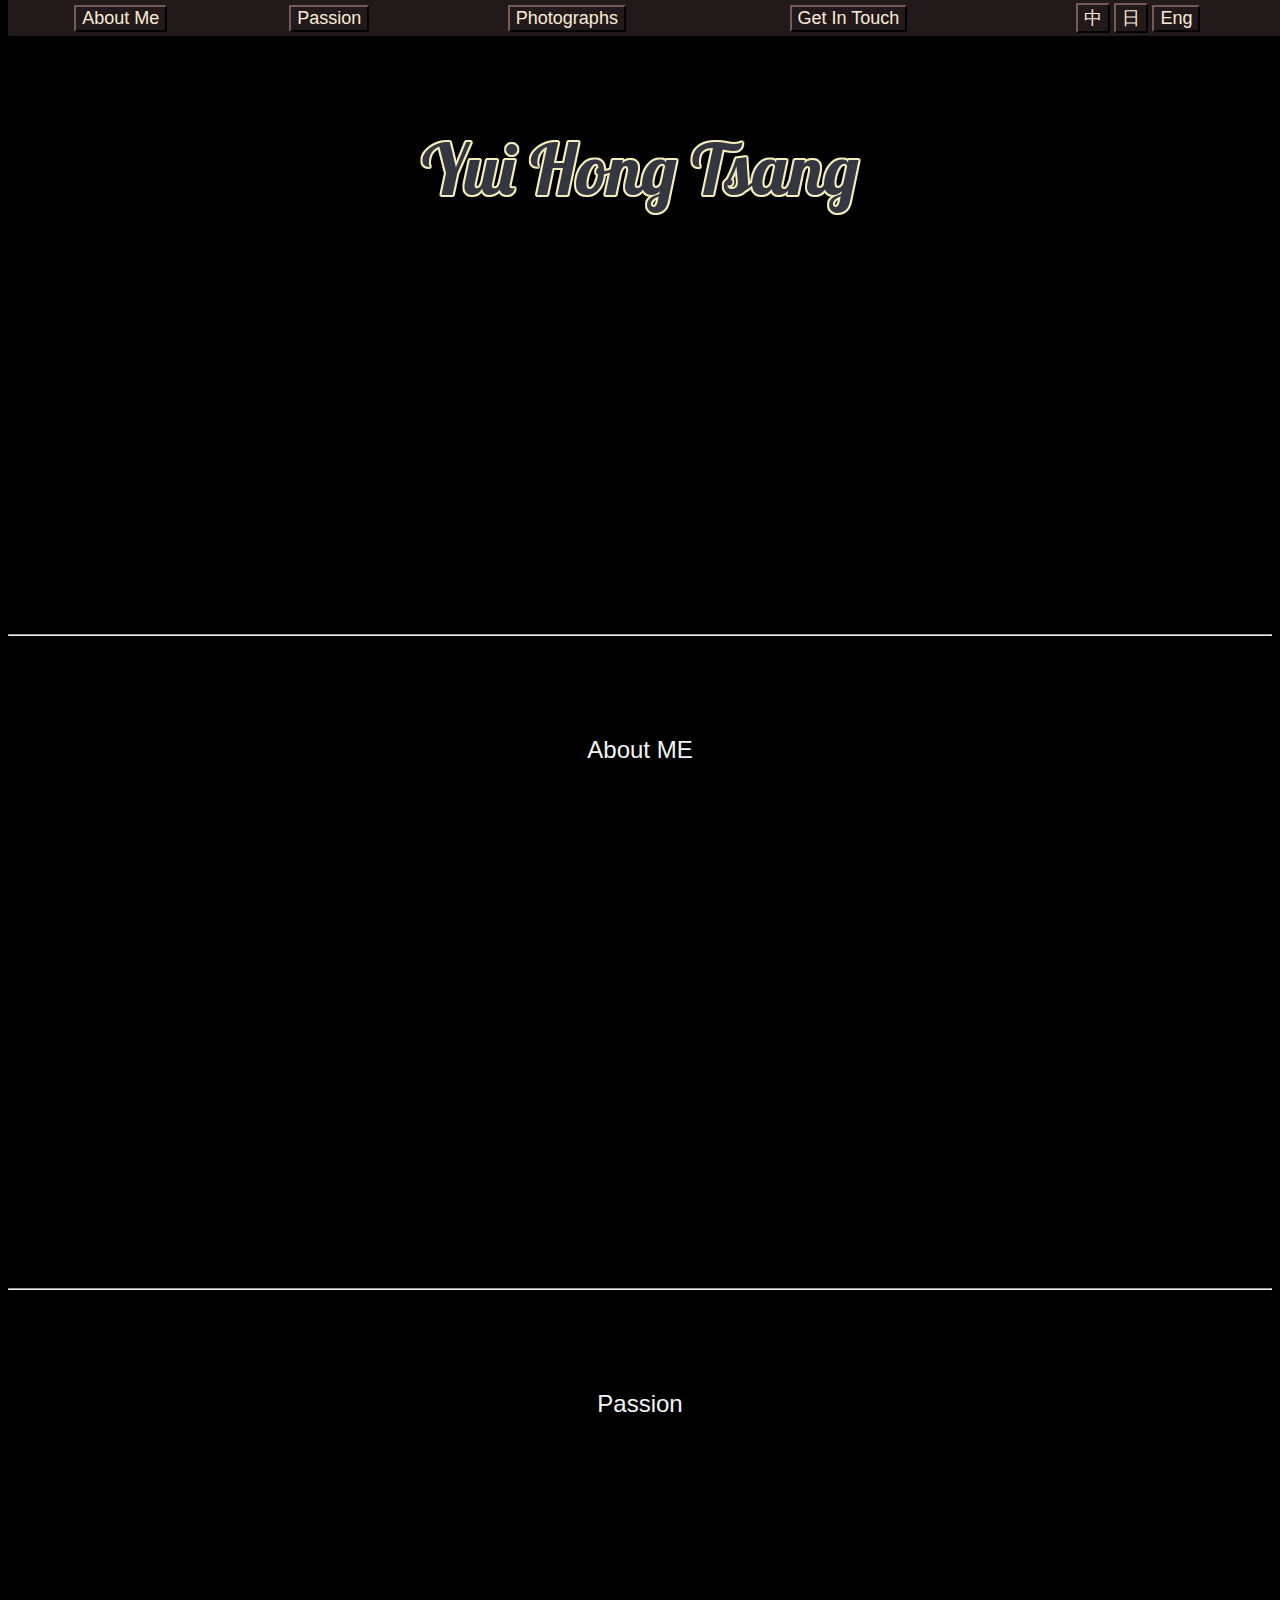
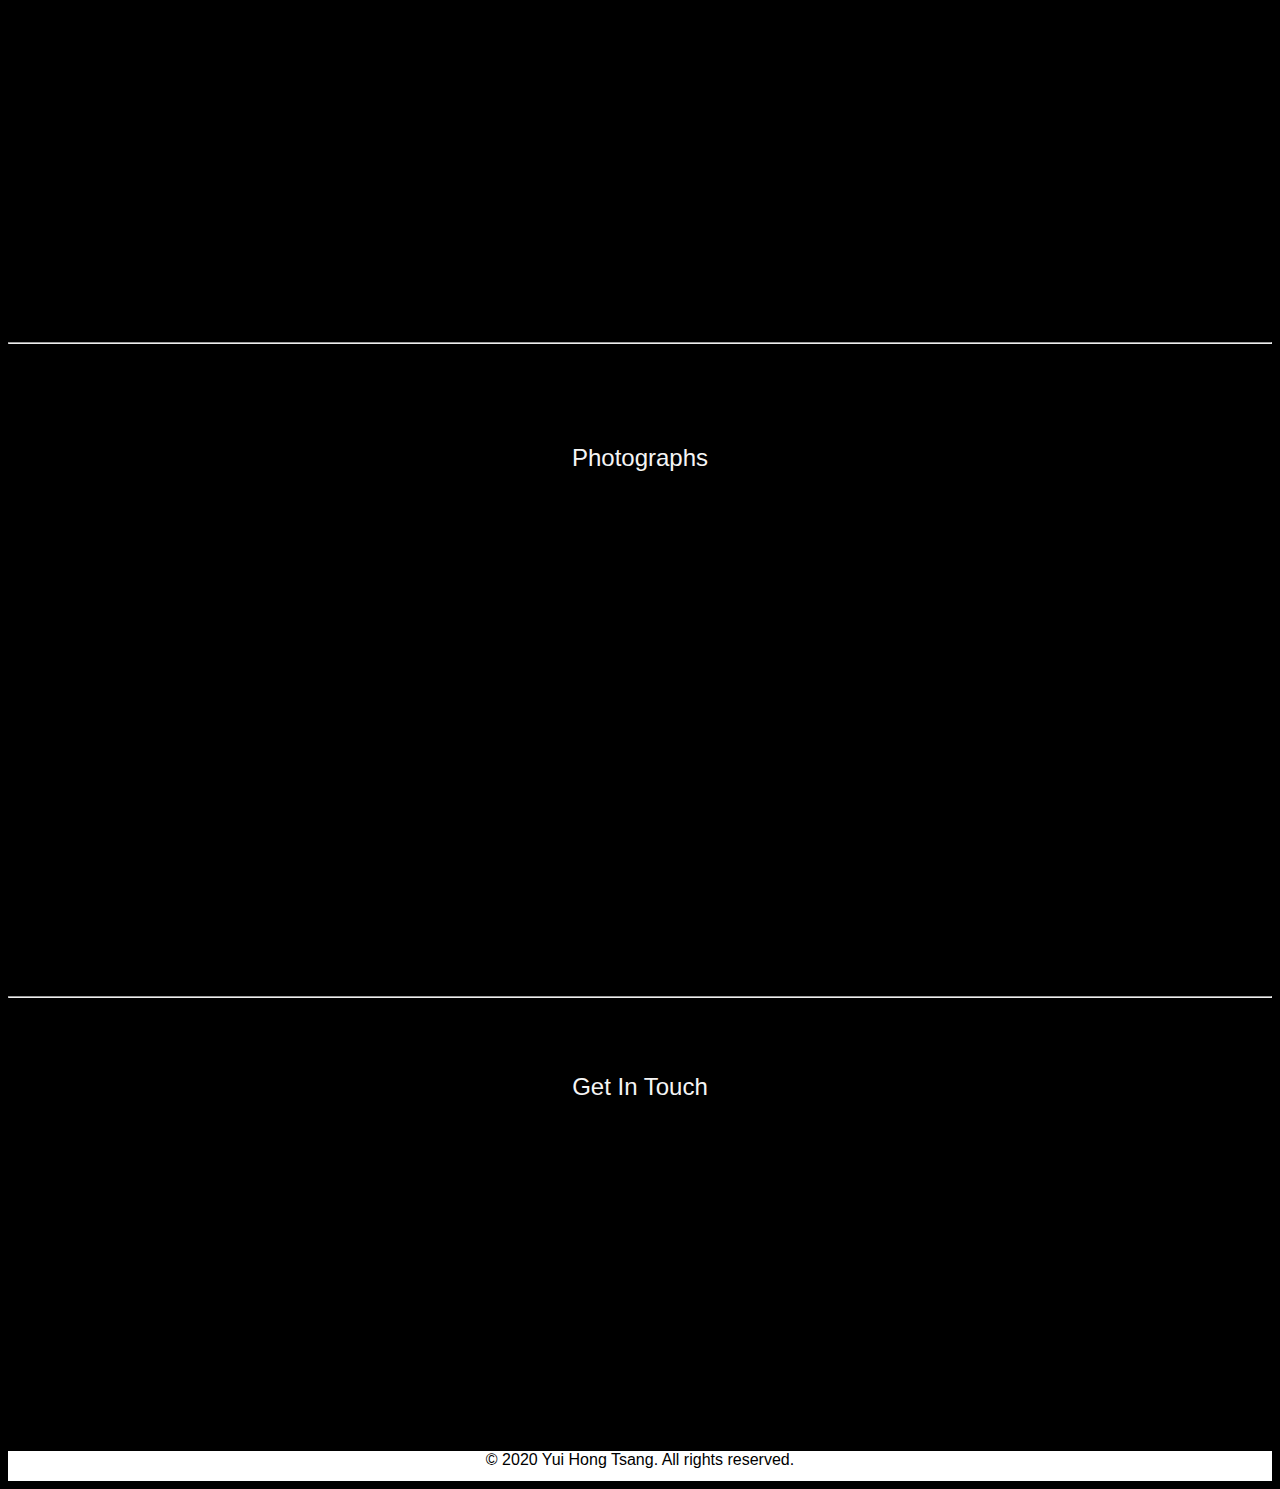
==== index_jp.html @ cdf6bf89 "lang" ====
<!DOCTYPE html>
<html>
    <head>
        <title>Y H T</title>
        <link rel="stylesheet" type="text/css" href="alpha.css">
    </head>
    
    <body> 
        <div id = "selection">
        <table style = "width:100%">
            <th><button class= button ><a class=link href="#aboutme">About Me</a></button</th>
            <th><button class=button ><a class=link href="#passion">Passion</a></button></th>
            <th><button class=button ><a class=link href="#photo">Photographs</a></button></th>
            <th><button class=button ><a class=link href="#contacts">Get In Touch</a></button></th>
            <th>
                <button class=button ><a class=link href="index_zh.html">中</a></button>
                <button class=button ><a class=link herf="index_jp.html">日</a></button>
                <button class=button ><a class=link herf="index.html">Eng</a></button</th>
            </table>
        </div>

        <div id = "header">
            <img id = logo src="logo.png" alt="">
            <p id = item><h1><i>-Funeral-<br>-Traveller-<br>-Learner-</i></h1><p>
        </div>
        
        <br>
        <hr>
        <br>
        <div id = "aboutme">
            <p>About ME</p>
        </div>
        <br>
        <hr>
        <br>
        <div id = "passion">
            <p>Passion</p>
        </div>
        <br>
        <hr>
        <br>
        <div id = "photo">
            <p>Photographs</p>
        </div>
        <br>
        <hr>
        <br>
        <div id = "contacts">
            <p>Get In Touch</p>
        </div>
        <br>
        <br>
    

    </body>
    <footer>
    <div id = "copyright">
        <p>© 2020 Yui Hong Tsang. All rights reserved.</p>
        </div>
    </footer>   
    
    
    
    
    
    
    
    
    
    
    
    
    
</html>
---- alpha.css ----
html{
    background-color: black;
    color: whitesmoke;
    font-family: "Comic Sans MS", cursive, sans-serif;
}

hr{
    background-image: linear-gradient(to right, rgba(0, 0, 0, 0), rgba(0, 0, 0, 0.75), rgba(0, 0, 0, 0));
}

.button{
    background-color: rgba(34, 26, 26);
    border-color: rgba(34, 26, 26);
    padding: none;
    bottom: 0px;
    position: relative;
    display: inline-block;
    text-decoration: none;
    transition-duration: 0.4s;
    cursor: pointer;
}

.button:hover{
    background-color: grey;
    color: black;
}

.link{
    color: antiquewhite;
    font-size: large;
    padding: none;
    text-decoration: none;}

#header{
    background-image: url("cover.jpg");
    background-repeat: no-repeat;
    background-size: cover;
    background-position: center;
    color: black;
    text-align: center;
    font-size: medium;
    min-height: 500px;
    padding-top: 100px;
    margin: none;
}

#item{
    font-size: medium;
    padding-top: 0px;
}

#logo{
    margin-bottom: 0px;
}


#selection{
    position: fixed;
    width: 100%;
    background-color: rgba(34, 26, 26);
    top : 0px;
}

#aboutme{
    background-color: black;
    font-size:x-large;
    color: whitesmoke;
    text-align: center;
    min-height: 550px;
    padding-top: 50px;
    margin: none;
    border-top-color: grey;

}
      
#passion{
    background-color: black;
    font-size:x-large;
    color: whitesmoke;
    text-align: center;
    min-height: 550px;
    padding-top: 50px;
    margin: none;
    border-top-color: grey;
}

       
#photo{
    background-color: black;
    font-size:x-large;
    color: whitesmoke;
    text-align: center;
    min-height: 550px;
    padding-top: 50px;
    margin: none;
    border-top-color: grey;
}

#contacts{
    background-color: black;
    font-size:x-large;
    color: whitesmoke;
    text-align: center;
    min-height: 350px;
    padding-top: 25px;
    margin: none;
    border-top-color: grey;
}
       
#copyright{
    background-color: white;
    width: 100%;
    padding: 50px,50px,50px,50px;
    min-height: 30px;
    color: black;
    text-align: center;
}
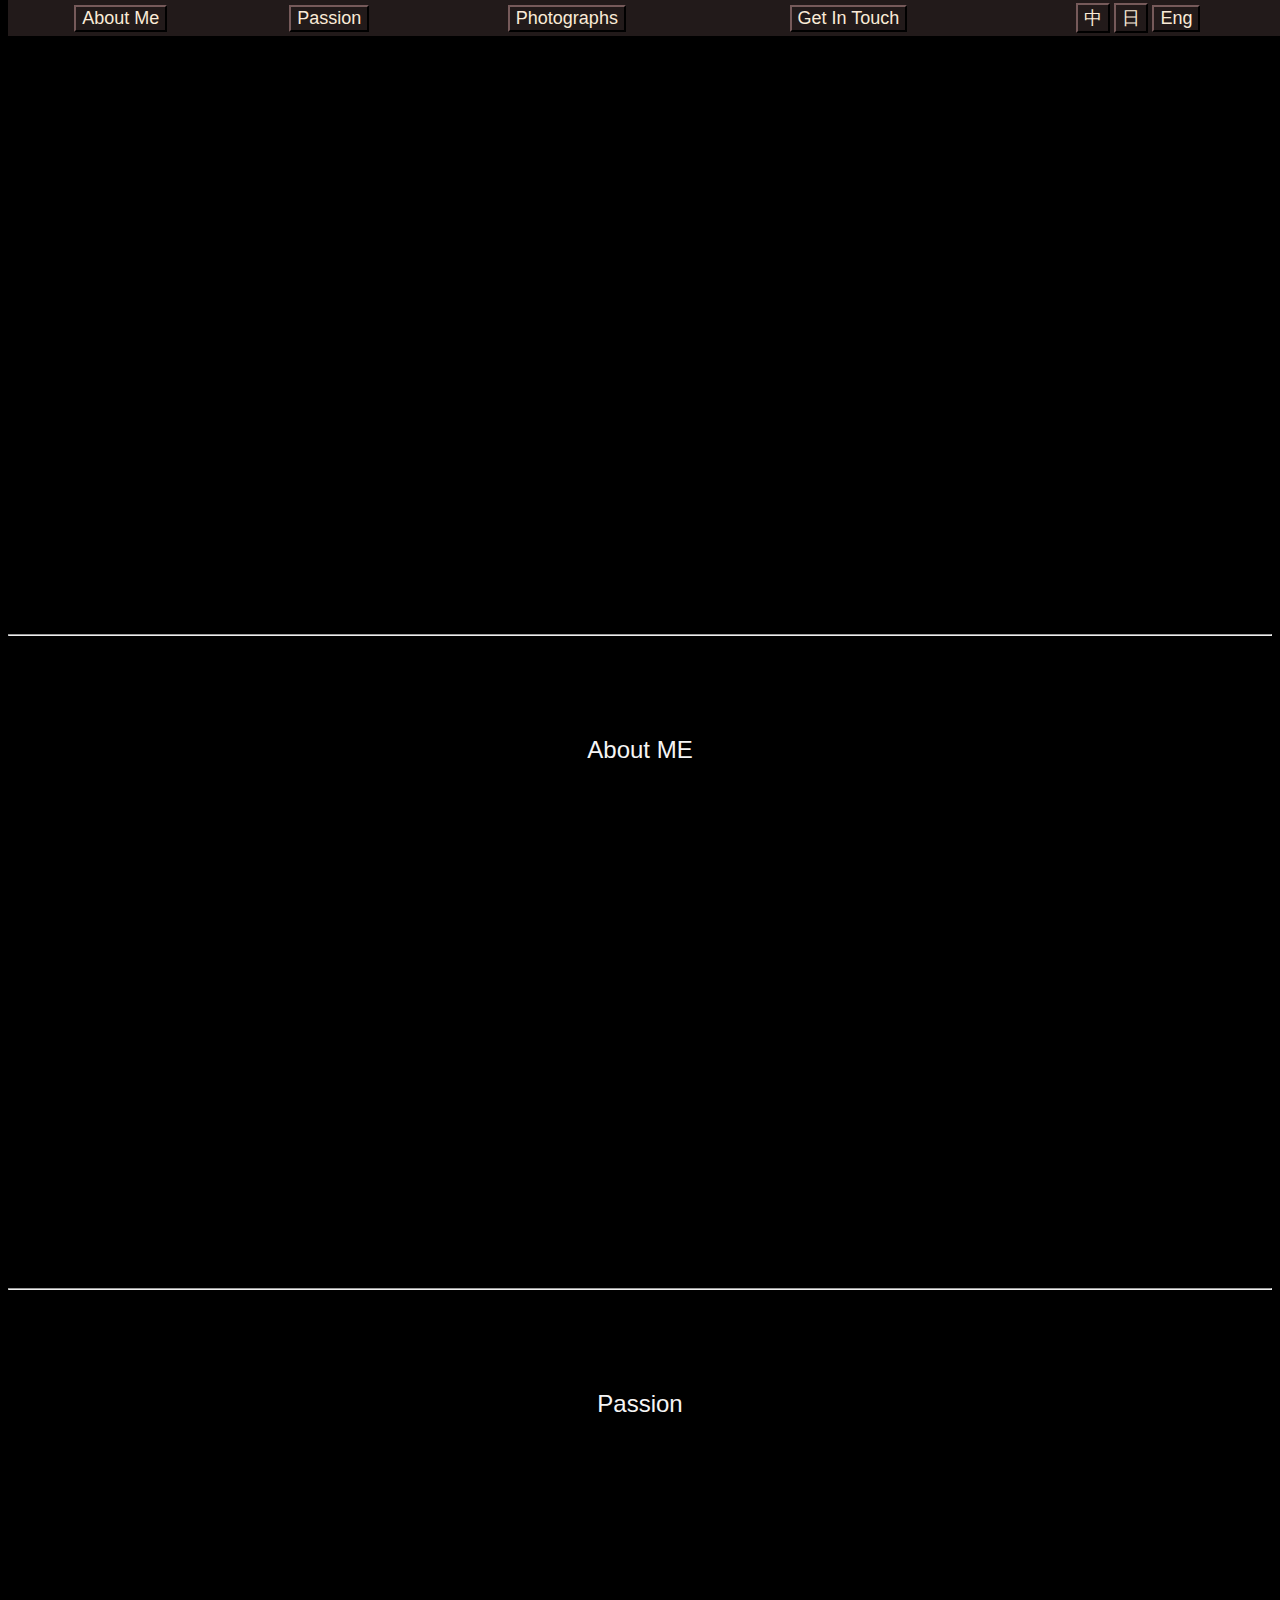
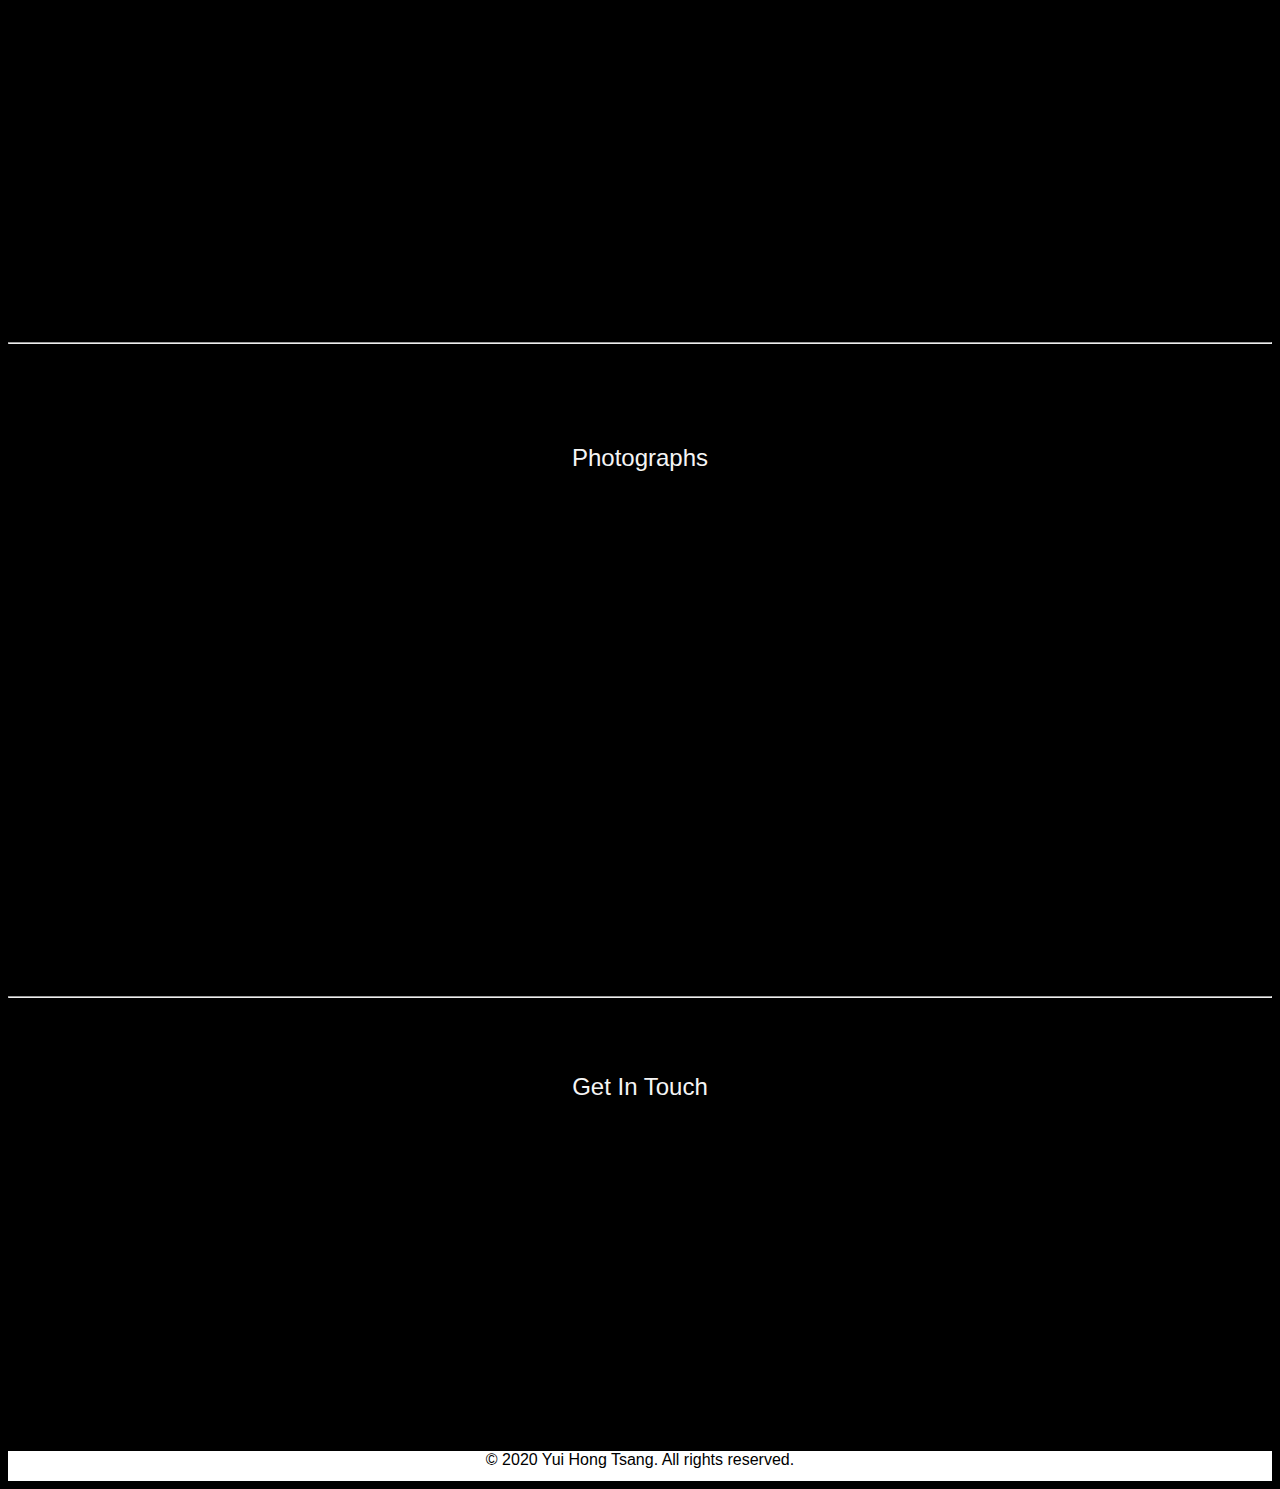
==== commit 508e26e2: "logo" ====
--- a/index_jp.html
+++ b/index_jp.html
@@ -14,13 +14,14 @@
             <th><button class=button ><a class=link href="#contacts">Get In Touch</a></button></th>
             <th>
                 <button class=button ><a class=link href="index_zh.html">中</a></button>
-                <button class=button ><a class=link herf="index_jp.html">日</a></button>
-                <button class=button ><a class=link herf="index.html">Eng</a></button</th>
+                <button class=button ><a class=link href="index_jp.html">日</a></button>
+                <button class=button ><a class=link href="index.html">Eng</a></button</th>
             </table>
         </div>
 
         <div id = "header">
-            <img id = logo src="logo.png" alt="">
+            <img id = logo src="logo2.png" alt="">
+            <img id = logo src="logo3.png" alt="">
             <p id = item><h1><i>-Funeral-<br>-Traveller-<br>-Learner-</i></h1><p>
         </div>
         
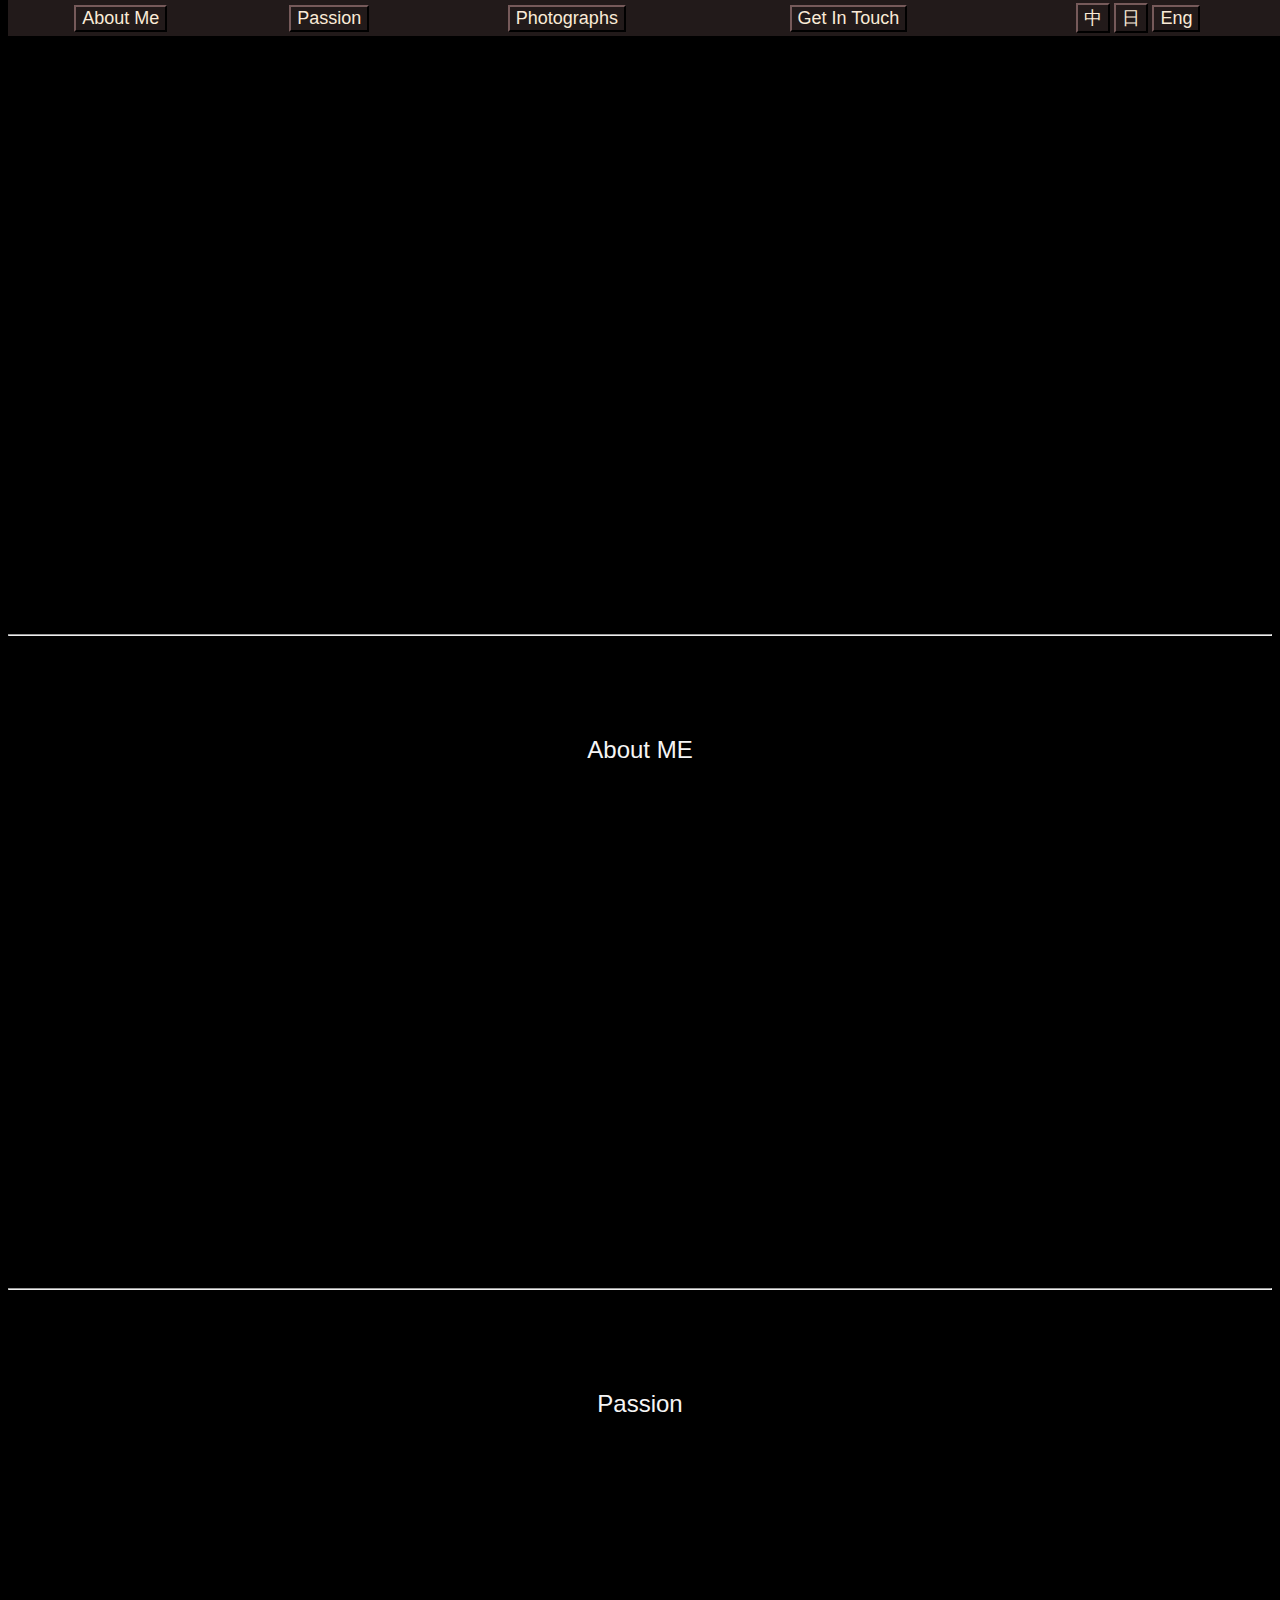
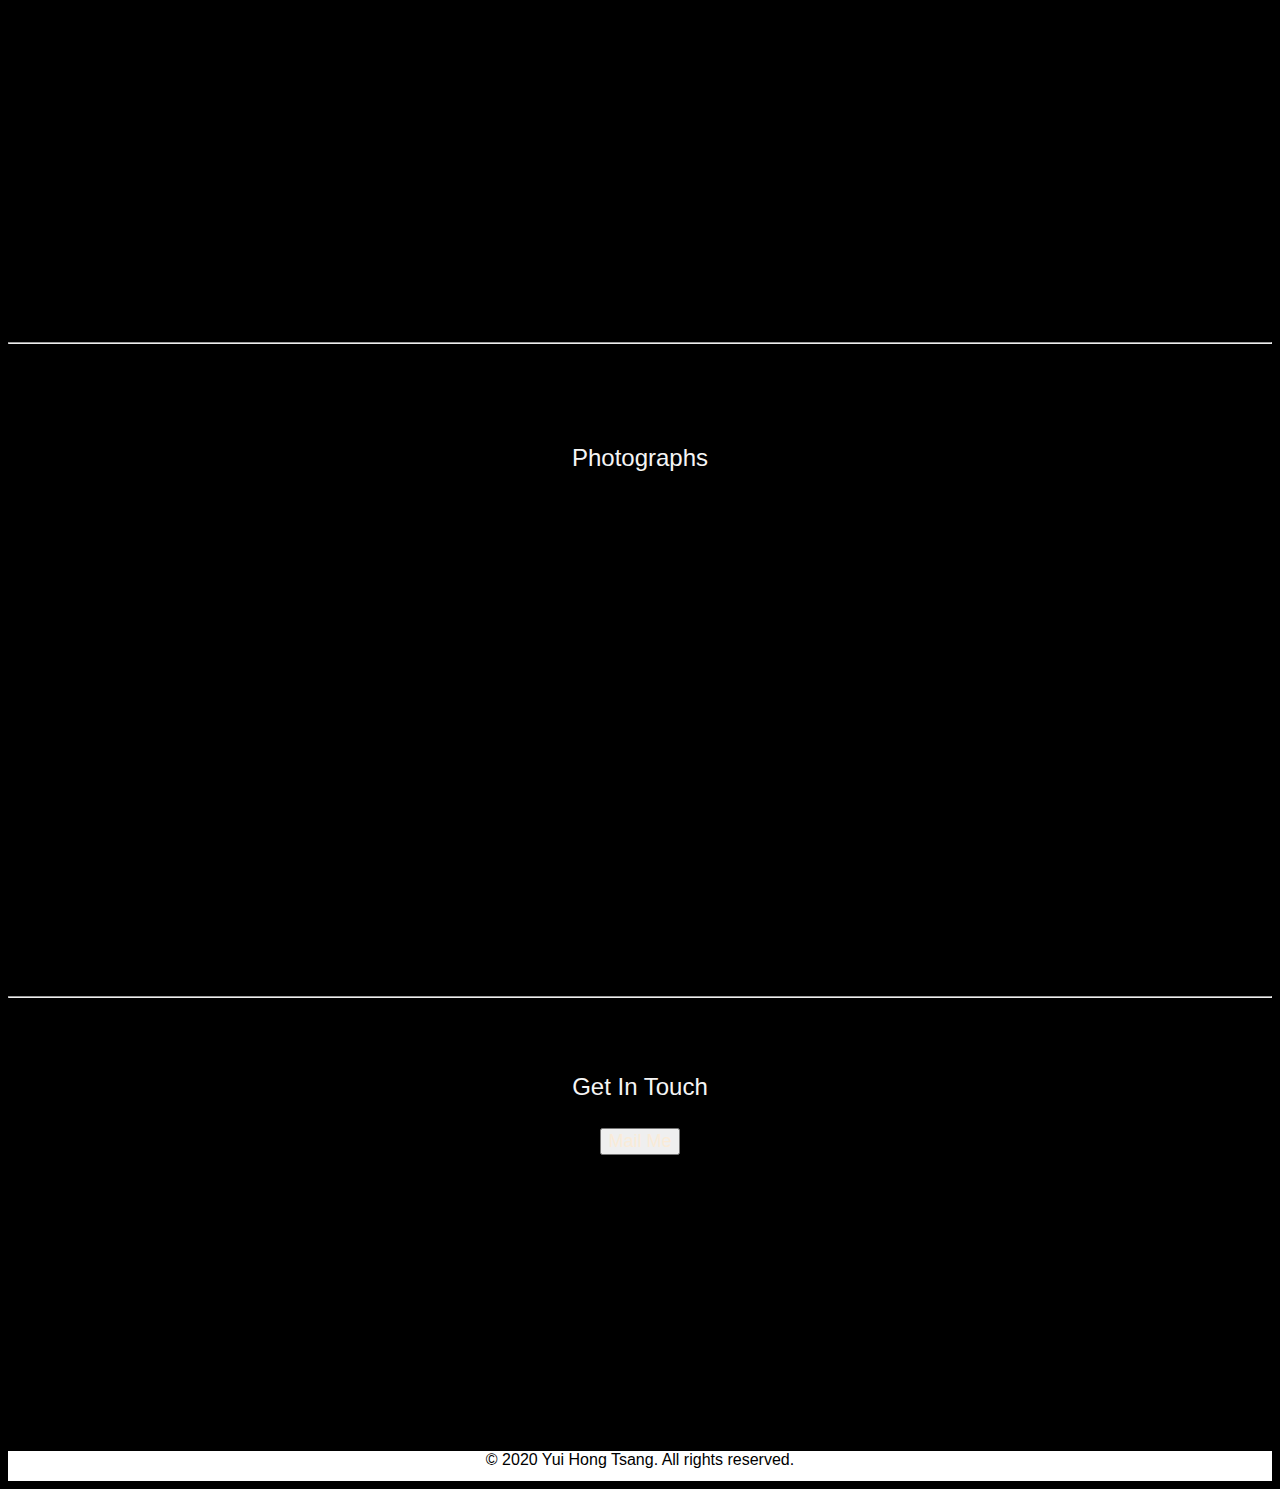
==== commit 88e57e5c: "email" ====
--- a/index_jp.html
+++ b/index_jp.html
@@ -21,6 +21,7 @@
 
         <div id = "header">
             <img id = logo src="logo2.png" alt="">
+            <br>
             <img id = logo src="logo3.png" alt="">
             <p id = item><h1><i>-Funeral-<br>-Traveller-<br>-Learner-</i></h1><p>
         </div>
@@ -48,6 +49,7 @@
         <br>
         <div id = "contacts">
             <p>Get In Touch</p>
+            <button id = "email"><a class="link" href="bm_len@hotmail.com">Mail Me</a></button>
         </div>
         <br>
         <br>
